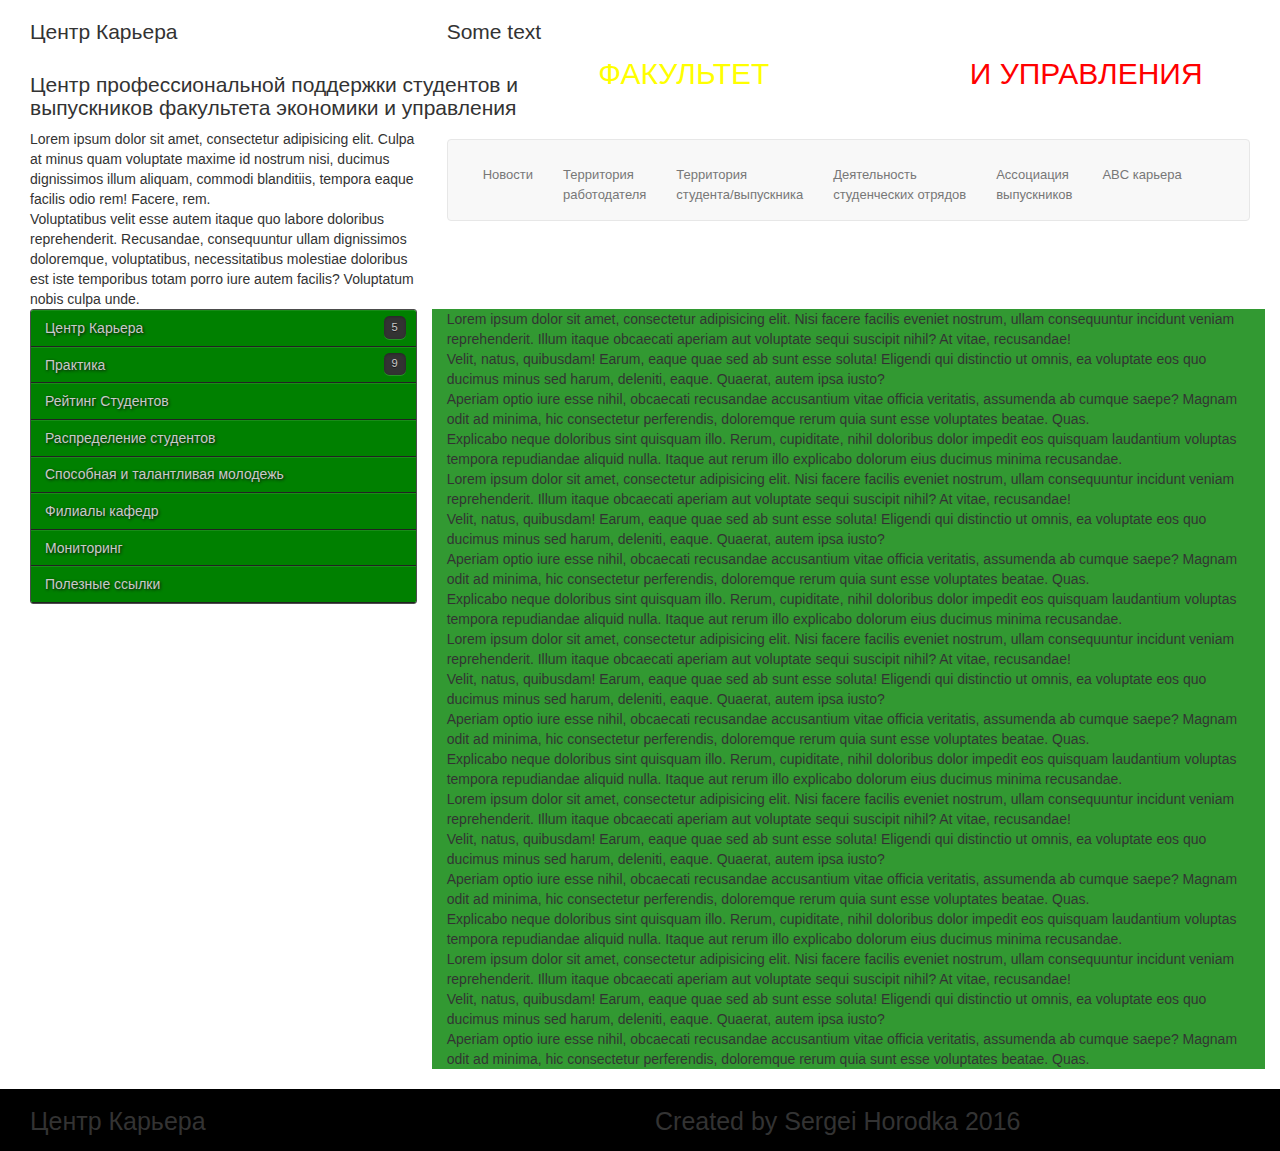
==== index.html @ 5e4887d5 "Update index.html" ====
<!DOCTYPE html>
<html lang="en">

<head>
    <meta charset="UTF-8">
    <meta name="viewport" content="width=device-width, initial-scale=1.0, maximum-scale=1.0, user-scalable=no">
    <title>Центр карьера</title>
    <link rel="stylesheet" href="bootstrap.css">
    <link rel="stylesheet" href="bootstrap-theme.min.css">
      <link rel="stylesheet" href="main.css">
       <style>
             body {
                 min-height: 100%;
                 min-width: 100%;
                 background:#333 url(career.jpg) cover;
                 background-repeat: no-repeat;
           }
        </style>
</head>

<body>
<div class="wrappered">
    <div class="container">
        <header>
            <div class="col-lg-12 col-md-12">
                <div class="col-lg-4 col-md-5">
                     <h1>Центр Карьера</h1>
                </div>
                <div class="col-lg-8 col-md-7">
                    <h1>Some text</h1>
                </div>
            </div>

            <div class="col-lg-12 col-md-12">
                <div class="col-lg-5 col-md-6">
                     <h1>Центр профессиональной поддержки студентов и выпускников факультета экономики и управления</h1>
                </div>
                <div class="col-lg-7 col-md-6">
                    <center><span style='padding-top:10px; color: yellow; font-size:30px;'>ФАКУЛЬТЕТ</span> <span style='padding-top:10px; color: white;font-size:30px;'>ЭКОНОМИКИ</span> <span style='padding-top:10px; color: red;font-size:30px;'>И УПРАВЛЕНИЯ</span></center>
                </div>
            </div>
            <div class="col-lg-12 col-md-12 col-sm-12">
                <div class="col-lg-4 col-md-12 col-sm-12">
                     <div>Lorem ipsum dolor sit amet, consectetur adipisicing elit. Culpa at minus quam voluptate maxime id nostrum nisi, ducimus dignissimos illum aliquam, commodi blanditiis, tempora eaque facilis odio rem! Facere, rem.</div>
                     <div>Voluptatibus velit esse autem itaque quo labore doloribus reprehenderit. Recusandae, consequuntur ullam dignissimos doloremque, voluptatibus, necessitatibus molestiae doloribus est iste temporibus totam porro iure autem facilis? Voluptatum nobis culpa unde.</div>
                </div>
                <div class="col-lg-8 col-md-12 col-sm-12">
                    <nav class="navbar navbar-default">
                   
                      <div class="container-fluid">
                        <!-- Brand and toggle get grouped for better mobile display -->
                        <div class="navbar-header">
                          <button type="button" class="navbar-toggle collapsed" data-toggle="collapse" data-target="#bs-example-navbar-collapse-1" aria-expanded="false">
                            <span class="sr-only"></span>
                            <span class="icon-bar"></span>
                            <span class="icon-bar"></span>
                            <span class="icon-bar"></span>
                          </button>
                        </div>

                        <!-- Collect the nav links, forms, and other content for toggling -->
                        <div class="rowed">
                        <div class="navigator collapse navbar-collapse" id="bs-example-navbar-collapse-1">
                          <ul class="nav navbar-nav">
                            <li class="dropdown">
                              <a href="#" class="dropdown-toggle" data-toggle="dropdown" role="button" aria-haspopup="true" aria-expanded="false">Новости</a>
                            </li>
                            <li class="dropdown">
                              <a href="#" class="dropdown-toggle" data-toggle="dropdown" role="button" aria-haspopup="true" aria-expanded="false">Территория<br />работодателя </a>
                              <ul class="dropdown-menu">
                                <li><a href="#">- профиль работадателя</a></li>
                                <li><a href="#">- разместить оферту</a></li>
                                <li><a href="#">- посмотреть электронное<br /> портфолио студентов</a></li>
                                <li><a href="#">- поиск резюме</a></li>
                                <li><a href="#">- разместить рекламу</a></li>
                                <li><a href="#">- добавить компанию в каталог<br /> (ежегодник по эффективному<br /> поиску работы для студентов<br /> и выпускников)</a></li>
                              </ul>
                            </li>
                            <li class="dropdown">
                              <a href="#" class="dropdown-toggle" data-toggle="dropdown" role="button" aria-haspopup="true" aria-expanded="false">Территория<br /> студента/выпускника</a>
                              <ul class="dropdown-menu">
                                <li><a href="#">- мой профиль (анкета)</a></li>
                                <li><a href="#">- поиск вакансии</a></li>
                                <li><a href="#">- добавить резюме</a></li>
                                <li><a href="#">- презентация компании</a></li>
                                <li><a href="#">- мероприятия</a></li>
                                 <li><a href="#">- составить профессиональное<br /> портфолио</a></li>
                              </ul>
                            </li>
                            <li class="dropdown">
                              <a href="#" class="dropdown-toggle" data-toggle="dropdown" role="button" aria-haspopup="true" aria-expanded="false">Деятельность<br /> студенческих отрядов </a>
                            </li>
                            <li class="dropdown">
                              <a href="#" class="dropdown-toggle" data-toggle="dropdown" role="button" aria-haspopup="true" aria-expanded="false">Ассоциация <br />выпускников </a>
                            </li>
                            <li class="dropdown">
                              <a href="#" class="dropdown-toggle" data-toggle="dropdown" role="button" aria-haspopup="true" aria-expanded="false">ABC карьера </a>
                            </li>
                          </ul>
                          
                        </div><!-- /.navbar-collapse -->
                        </div>
                      </div><!-- /.container-fluid -->
                     
                    </nav>
                </div>
            </div>
        </header>
            <!-- NAVIGATIN VERTICAL -->
            <div class="col-lg-12 col-md-12 col-xs-12">
                <div class="col-lg-4 col-md-5 navigation">
                    <div class="mini-menu">
                        <ul>
                            <li class="sub">
                                <a href="#">Центр Карьера</a>
                                <ul>
                                   <li><a href="#">- О нас</a></li>
                                   <li><a href="#">- наши партнеры</a></li>
                                   <li><a href="#">- ярмарки трудоустройства и практик</a></li>
                                   <li><a href="#">- наши проекты</a></li>
                                   <li><a href="#">- контакты</a></li>
                                </ul>
                            </li>
                            <li class="sub">
                                <a href="#">Практика</a>
                                <ul>
                                   <li><a href="#">- нормативные документы</a></li>
                                   <li><a href="#">- База практик</a></li>
                                   <li><a href="#">- график проведения практик</a></li>
                                   <li><a href="#">- перечень утвержденных УПП и КУПП</a></li>
                                   <li><a href="#">- программы практик</a></li>
                                   <li><a href="#">- алгоритм организации и проведения практик</a></li>
                                   <li><a href="#">- образцы документации по практике</a></li>
                                   <li><a href="#">- методическая копилка/рекомендации</a></li>
                                   <li><a href="#">- помятка студенту практиканту</a></li>
                                </ul>
                            </li>
                            <li class="sub">
                                <a href="#">Рейтинг Студентов</a>
                            </li>
                            <li class="sub">
                                <a href="#">Распределение студентов</a>
                            </li>
                            <li class="sub">
                                <a href="#">Способная и талантливая молодежь</a>
                            </li>
                            <li class="sub">
                                <a href="#">Филиалы кафедр</a>
                            </li>
                            <li class="sub">
                                <a href="#">Мониторинг</a>
                            </li>
                            <li class="sub">
                                <a href="#">Полезные ссылки</a>
                            </li>
                        </ul>
                    </div>    
                </div>
            <div class="col-lg-8 col-md-7 content">
                <div>Lorem ipsum dolor sit amet, consectetur adipisicing elit. Nisi facere facilis eveniet nostrum, ullam consequuntur incidunt veniam reprehenderit. Illum itaque obcaecati aperiam aut voluptate sequi suscipit nihil? At vitae, recusandae!</div>
                <div>Velit, natus, quibusdam! Earum, eaque quae sed ab sunt esse soluta! Eligendi qui distinctio ut omnis, ea voluptate eos quo ducimus minus sed harum, deleniti, eaque. Quaerat, autem ipsa iusto?</div>
                <div>Aperiam optio iure esse nihil, obcaecati recusandae accusantium vitae officia veritatis, assumenda ab cumque saepe? Magnam odit ad minima, hic consectetur perferendis, doloremque rerum quia sunt esse voluptates beatae. Quas.</div>
                <div>Explicabo neque doloribus sint quisquam illo. Rerum, cupiditate, nihil doloribus dolor impedit eos quisquam laudantium voluptas tempora repudiandae aliquid nulla. Itaque aut rerum illo explicabo dolorum eius ducimus minima recusandae.</div>
                <div>Lorem ipsum dolor sit amet, consectetur adipisicing elit. Nisi facere facilis eveniet nostrum, ullam consequuntur incidunt veniam reprehenderit. Illum itaque obcaecati aperiam aut voluptate sequi suscipit nihil? At vitae, recusandae!</div>
                <div>Velit, natus, quibusdam! Earum, eaque quae sed ab sunt esse soluta! Eligendi qui distinctio ut omnis, ea voluptate eos quo ducimus minus sed harum, deleniti, eaque. Quaerat, autem ipsa iusto?</div>
                <div>Aperiam optio iure esse nihil, obcaecati recusandae accusantium vitae officia veritatis, assumenda ab cumque saepe? Magnam odit ad minima, hic consectetur perferendis, doloremque rerum quia sunt esse voluptates beatae. Quas.</div>
                <div>Explicabo neque doloribus sint quisquam illo. Rerum, cupiditate, nihil doloribus dolor impedit eos quisquam laudantium voluptas tempora repudiandae aliquid nulla. Itaque aut rerum illo explicabo dolorum eius ducimus minima recusandae.</div>
                <div>Lorem ipsum dolor sit amet, consectetur adipisicing elit. Nisi facere facilis eveniet nostrum, ullam consequuntur incidunt veniam reprehenderit. Illum itaque obcaecati aperiam aut voluptate sequi suscipit nihil? At vitae, recusandae!</div>
                <div>Velit, natus, quibusdam! Earum, eaque quae sed ab sunt esse soluta! Eligendi qui distinctio ut omnis, ea voluptate eos quo ducimus minus sed harum, deleniti, eaque. Quaerat, autem ipsa iusto?</div>
                <div>Aperiam optio iure esse nihil, obcaecati recusandae accusantium vitae officia veritatis, assumenda ab cumque saepe? Magnam odit ad minima, hic consectetur perferendis, doloremque rerum quia sunt esse voluptates beatae. Quas.</div>
                <div>Explicabo neque doloribus sint quisquam illo. Rerum, cupiditate, nihil doloribus dolor impedit eos quisquam laudantium voluptas tempora repudiandae aliquid nulla. Itaque aut rerum illo explicabo dolorum eius ducimus minima recusandae.</div>
                <div>Lorem ipsum dolor sit amet, consectetur adipisicing elit. Nisi facere facilis eveniet nostrum, ullam consequuntur incidunt veniam reprehenderit. Illum itaque obcaecati aperiam aut voluptate sequi suscipit nihil? At vitae, recusandae!</div>
                <div>Velit, natus, quibusdam! Earum, eaque quae sed ab sunt esse soluta! Eligendi qui distinctio ut omnis, ea voluptate eos quo ducimus minus sed harum, deleniti, eaque. Quaerat, autem ipsa iusto?</div>
                <div>Aperiam optio iure esse nihil, obcaecati recusandae accusantium vitae officia veritatis, assumenda ab cumque saepe? Magnam odit ad minima, hic consectetur perferendis, doloremque rerum quia sunt esse voluptates beatae. Quas.</div>
                <div>Explicabo neque doloribus sint quisquam illo. Rerum, cupiditate, nihil doloribus dolor impedit eos quisquam laudantium voluptas tempora repudiandae aliquid nulla. Itaque aut rerum illo explicabo dolorum eius ducimus minima recusandae.</div>
                <div>Lorem ipsum dolor sit amet, consectetur adipisicing elit. Nisi facere facilis eveniet nostrum, ullam consequuntur incidunt veniam reprehenderit. Illum itaque obcaecati aperiam aut voluptate sequi suscipit nihil? At vitae, recusandae!</div>
                <div>Velit, natus, quibusdam! Earum, eaque quae sed ab sunt esse soluta! Eligendi qui distinctio ut omnis, ea voluptate eos quo ducimus minus sed harum, deleniti, eaque. Quaerat, autem ipsa iusto?</div>
                <div>Aperiam optio iure esse nihil, obcaecati recusandae accusantium vitae officia veritatis, assumenda ab cumque saepe? Magnam odit ad minima, hic consectetur perferendis, doloremque rerum quia sunt esse voluptates beatae. Quas.</div>
            </div>
        </div>
    </div>
  </div>
      <footer>
          <div class="col-lg-12 col-md-12 cold-xs-12 footer">
              <div class="col-lg-6 col-md-6">
                  <p style='font-size: 25px;'>Центр Карьера</p>
              </div>
              <div class="col-lg-6 col-md-6">
                  <p style='font-size: 25px;'> Created by Sergei Horodka 2016</p>
              </div>
          </div>

      </footer>
    <script src="jquery.min.js"></script>
    <script src='libs.min.js'></script>
    <script src='common.js'></script>
    <script src="collapse.js"></script>
    <script src="dropdown.js"></script>
    <script src="nav.js"></script>
        </body>

</html>
---- main.css ----
* {
	box-sizing: border-box;
    margin:0;
    padding: 0;
}
body {
   background-image: url(img/career.jpg);
  	
}
h1 {
	font-size: 1.5em;
}
.container {
	margin: 0;
	padding: 0;
	width: 100%;
}
.wrappered {
    min-height: 100%;
    height: 100%;
    margin-bottom: 20px;
}
.both {
    content: '';
    clear: both;
}
nav {
	margin-top: 10px;
	width: auto;
}
.rowed {
    margin: 0 auto;
}
/*
nav  li:first-child{
    padding-top: 20px;
}*/
.navigation {
   height: auto;
}
.content {
    opacity: 0.8;
    background: green;
    min-height: 294px;
    height: auto;
    color: black;
}
footer {
    width: 100%;
    margin: 0;
}
.footer {
    background: black;
    width: 100%;
    min-height: 62px;
    height: auto;
    padding-top: 15px;
}

/*MENU VERTICAL STYLE*/
.mini-menu{
    margin: 0 auto;
    max-width: 100%;
    border-radius: 3px;
    border: 1px solid rgba(0, 0, 0, 0.7);
    overflow: hidden;
    font: normal 14px Helvetica, Arial, sans-serif;
}
.mini-menu ul {
    list-style: none;
    margin: 0;
    padding:0;
    text-align:left;
}
.mini-menu > ul > li {
    position: relative;
}
.mini-menu > ul > li > a {
    display: block;	
    outline: 0;	
    padding: .7em 1em;	
    text-decoration: none;	
    color:#C9C9C9;	
    font-weight: normal;	
    text-shadow: 1px 1px 3px #111;	
    background: green;
    border-bottom: 1px solid #222;
    box-shadow:inset 0 1px 0 0 rgba(250,250,250,0.1);
}
.mini-menu > ul > li > a:hover,
.mini-menu > ul > li > a.active {
    color:#f2bd00;
}
.mini-menu .sub > ul {
    counter-reset: items;
    height: 0;
    overflow: hidden;
    background: #eee;
    box-shadow:inset 0 0 50px #bbb;
}
.mini-menu .sub > ul > li > a {
    counter-increment: items;
    color:#514b92;
    font-size: 12px;
    display: block;
    text-decoration: none;
    padding: .7em 1em;
    border-bottom: 1px dotted #bababa;
}
.mini-menu .sub > ul > li > a:hover,
.mini-menu .sub > ul > li > a.active {
    background: #d8d8d8;
    color: red;
    padding-left: 1.3em;
}
/*
.mini-menu .sub > ul > li > a:after{
    content: "-";
    float: left;
    margin-right:6px;
    line-height: 12px;
}
*/
.mini-menu .sub > ul:after {
    content: counter(items);
    font-size: 1em;
    display:inline-block;
    position: absolute;
    right: 10px;
    top: 6px;
    background: #333;
    line-height: 1em;
    padding: .5em .7em;
    color: #c9c9c9;
    text-indent: 0;
    text-align: center;
    text-shadow:0px 1px 0px rgba(0, 0, 0, .5);
    font-size: 0.8em;
    font-weight: 500;
    border-radius:25%;
    box-shadow: inset 0px 1px 3px 0px rgba(0, 0, 0, .26), 0px 1px 0px 0px rgba(255, 255, 255, .15);
}

/*END*/
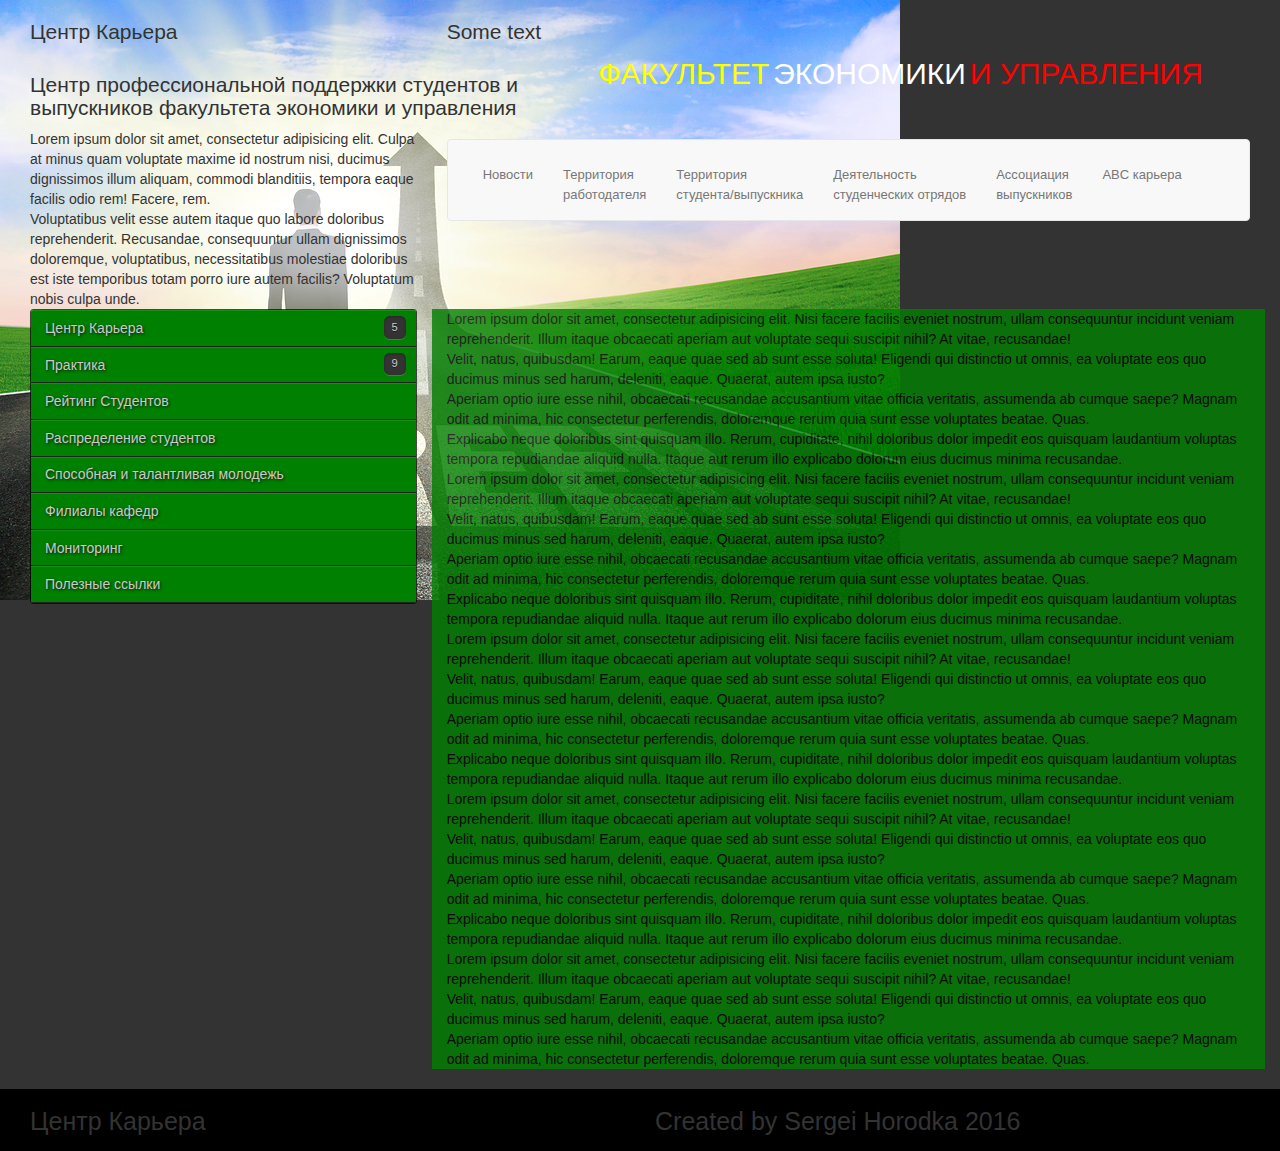
==== commit 640f1205: "Update index.html" ====
--- a/index.html
+++ b/index.html
@@ -12,7 +12,7 @@
              body {
                  min-height: 100%;
                  min-width: 100%;
-                 background:#333 url(career.jpg) cover;
+                 background:#333 url(career.jpg);
                  background-repeat: no-repeat;
            }
         </style>
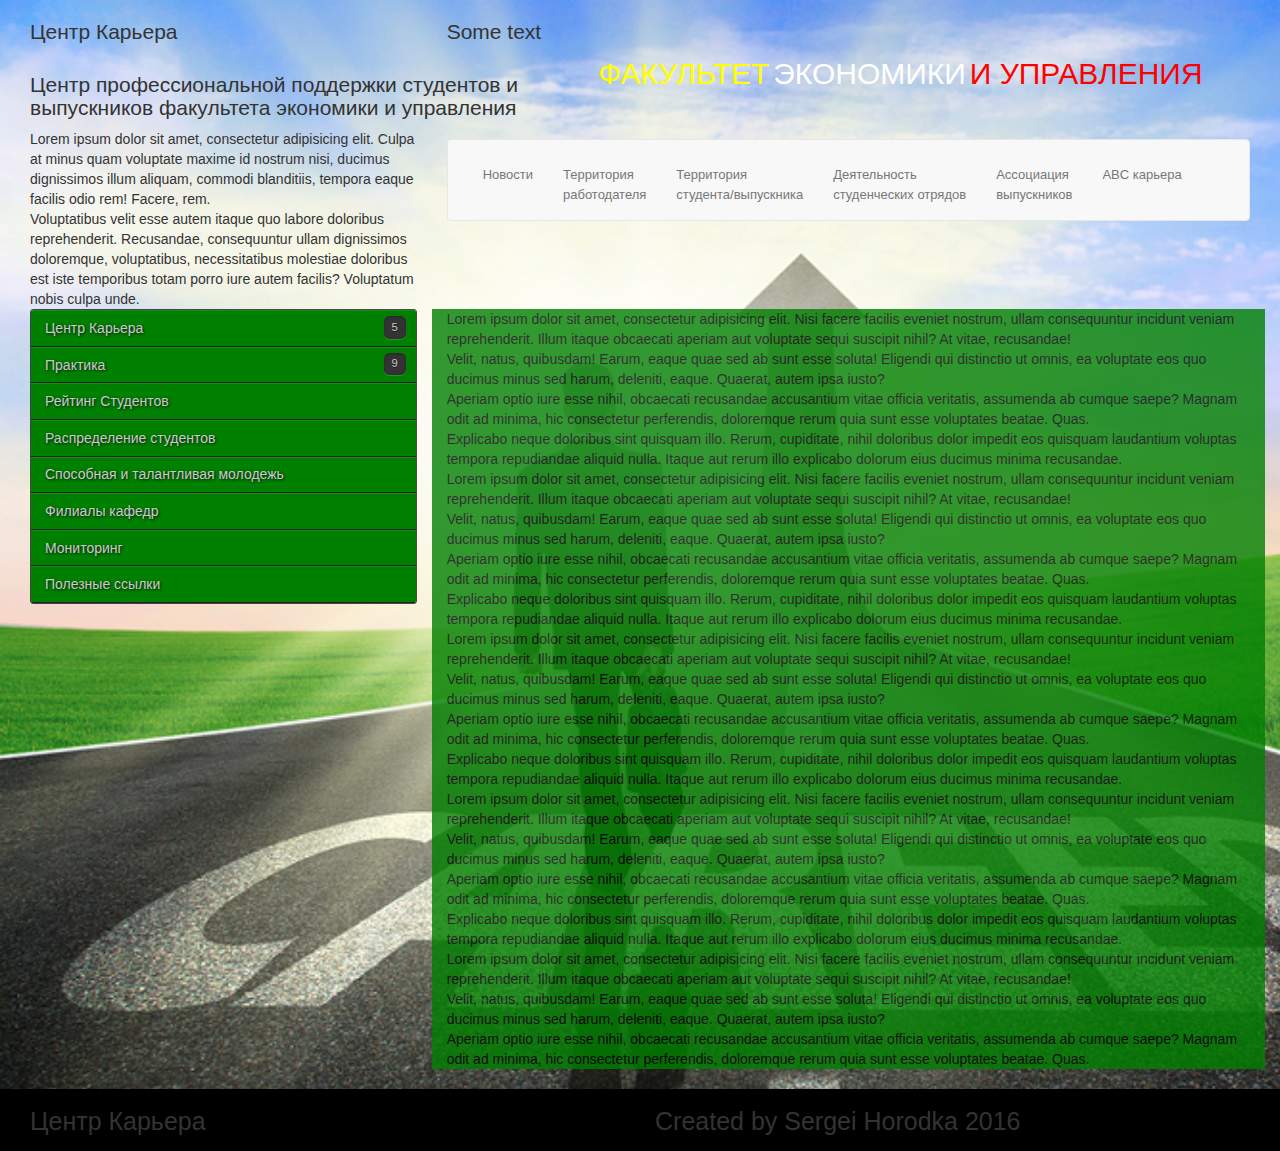
==== commit 90d5e059: "Update index.html" ====
--- a/index.html
+++ b/index.html
@@ -13,7 +13,8 @@
                  min-height: 100%;
                  min-width: 100%;
                  background:#333 url(career.jpg);
-                 background-repeat: no-repeat;
+                 background-size: cover;
+               
            }
         </style>
 </head>
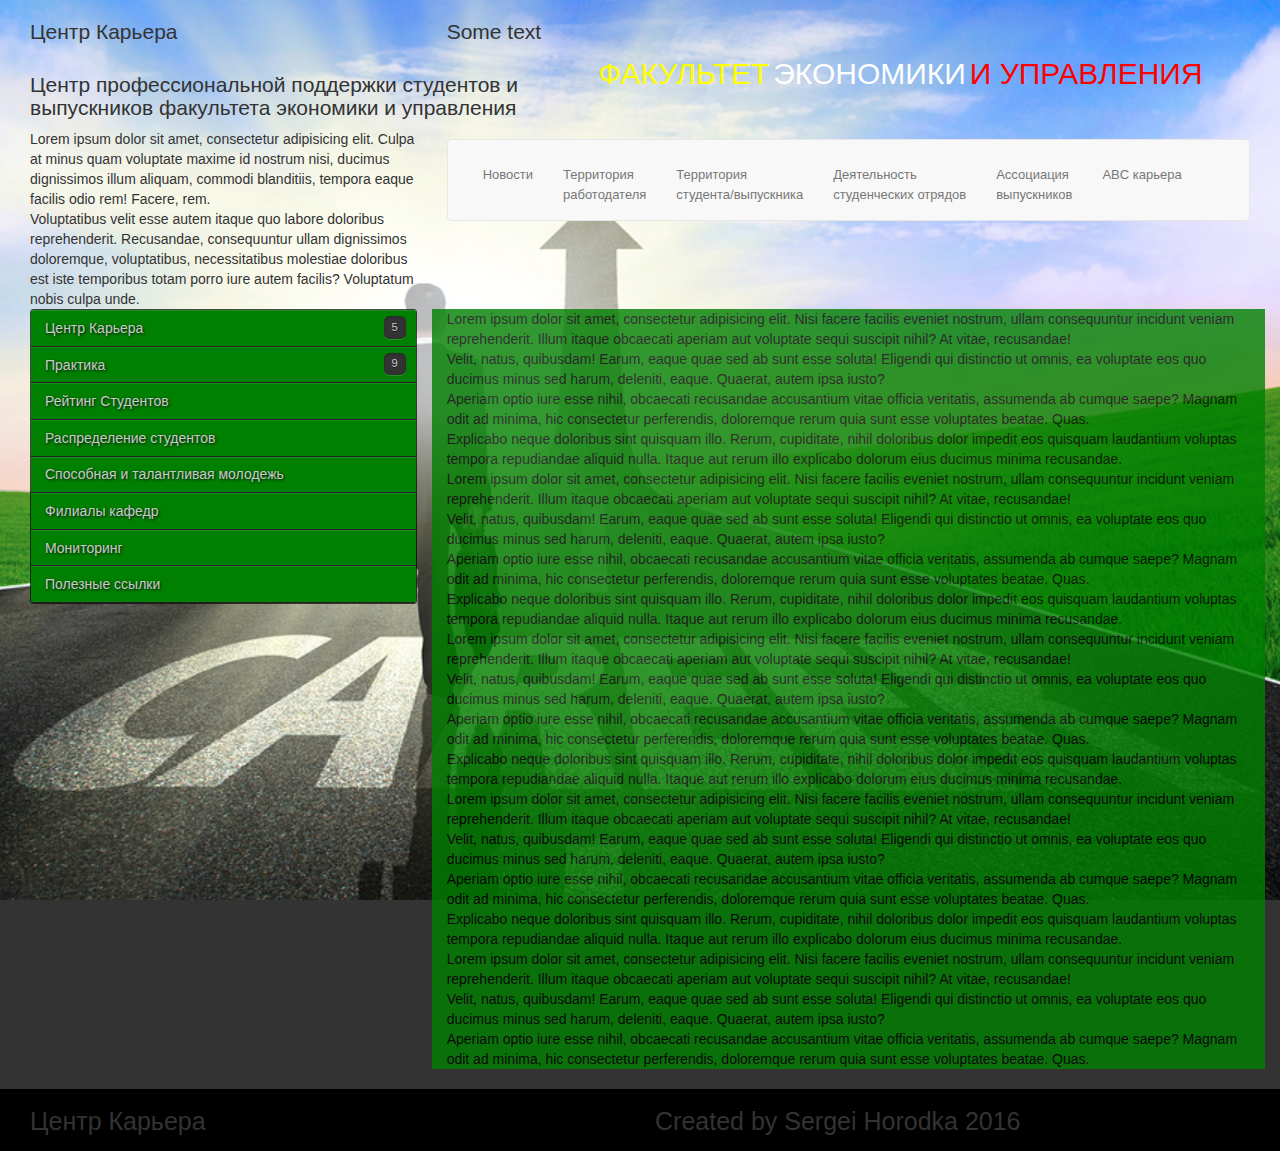
==== commit 3673859e: "Update index.html" ====
--- a/index.html
+++ b/index.html
@@ -12,9 +12,9 @@
              body {
                  min-height: 100%;
                  min-width: 100%;
-                 background:#333 url(career.jpg);
+                 background:#333 url(career.jpg) center center no-repeat;
                  background-size: cover;
-               
+                 background-attachment: fixed;
            }
         </style>
 </head>
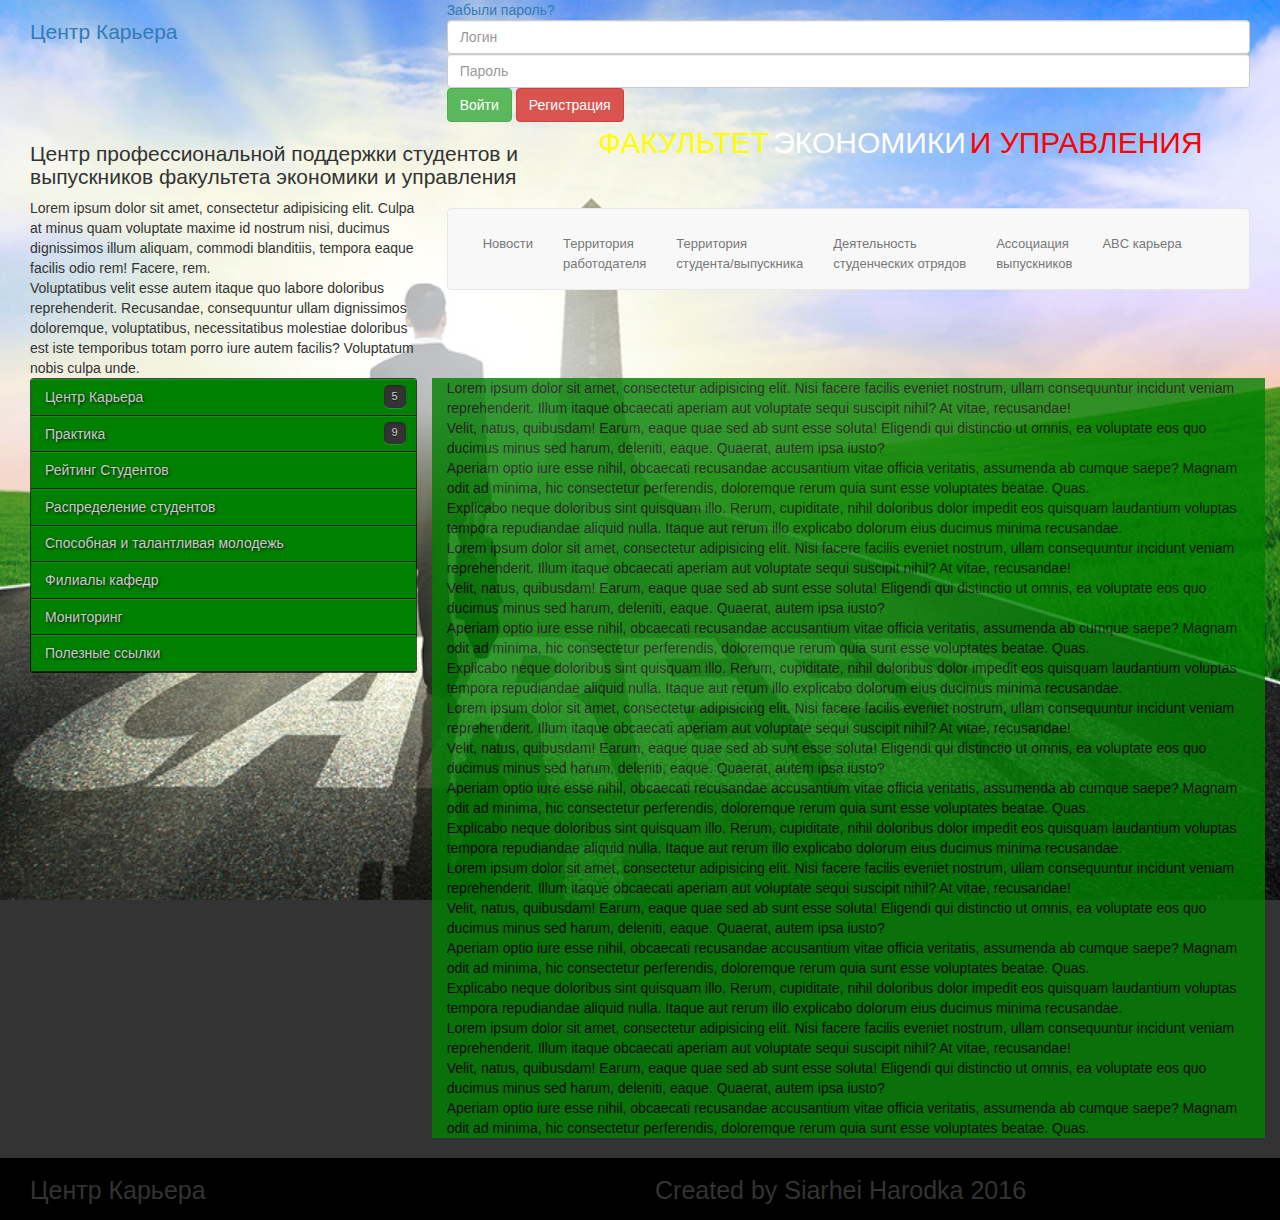
==== commit dcaa8a64: "registr_update" ====
--- a/index.html
+++ b/index.html
@@ -2,12 +2,15 @@
 <html lang="en">
 
 <head>
+    <meta name="yandex-verification" content="728cb264613f2308" />
     <meta charset="UTF-8">
     <meta name="viewport" content="width=device-width, initial-scale=1.0, maximum-scale=1.0, user-scalable=no">
     <title>Центр карьера</title>
     <link rel="stylesheet" href="bootstrap.css">
     <link rel="stylesheet" href="bootstrap-theme.min.css">
-      <link rel="stylesheet" href="main.css">
+    <link rel="stylesheet" href="main.css">
+
+    <script src='modernizr-custom.js'></script>
        <style>
              body {
                  min-height: 100%;
@@ -25,10 +28,18 @@
         <header>
             <div class="col-lg-12 col-md-12">
                 <div class="col-lg-4 col-md-5">
-                     <h1>Центр Карьера</h1>
-                </div>
-                <div class="col-lg-8 col-md-7">
-                    <h1>Some text</h1>
+                     <h1><a href="index.html">Центр Карьера</a></h1>
+                </div>
+                <div class="col-lg-8 col-md-7 col-sm-12">
+                   <div class='form__registr'>
+                      <a href="#">Забыли пароль?</a> 
+                        <input class='form-control' type="text" placeholder="Логин">
+                        <input class='form-control' type="password" placeholder="Пароль" maxlength="20">
+                        <div class="button">
+                          <button class='btn btn-success'>Войти</button>
+                          <button class='btn btn-danger' id='registr'>Регистрация</button>
+                        </div>
+                    </div>
                 </div>
             </div>
 
@@ -81,8 +92,8 @@
                               <a href="#" class="dropdown-toggle" data-toggle="dropdown" role="button" aria-haspopup="true" aria-expanded="false">Территория<br /> студента/выпускника</a>
                               <ul class="dropdown-menu">
                                 <li><a href="#">- мой профиль (анкета)</a></li>
-                                <li><a href="#">- поиск вакансии</a></li>
-                                <li><a href="#">- добавить резюме</a></li>
+                                <li class='dropdown'><a href="#">- поиск вакансии</a></li>
+                                <li><a href="#" id='create_resume'>- добавить резюме</a></li>
                                 <li><a href="#">- презентация компании</a></li>
                                 <li><a href="#">- мероприятия</a></li>
                                  <li><a href="#">- составить профессиональное<br /> портфолио</a></li>
@@ -187,13 +198,15 @@
                   <p style='font-size: 25px;'>Центр Карьера</p>
               </div>
               <div class="col-lg-6 col-md-6">
-                  <p style='font-size: 25px;'> Created by Sergei Horodka 2016</p>
+                  <p style='font-size: 25px;'> Created by Siarhei Harodka 2016</p>
               </div>
           </div>
 
       </footer>
+    <script src='angular.js'></script>
     <script src="jquery.min.js"></script>
     <script src='libs.min.js'></script>
+    <script src='main.js'></script>
     <script src='common.js'></script>
     <script src="collapse.js"></script>
     <script src="dropdown.js"></script>
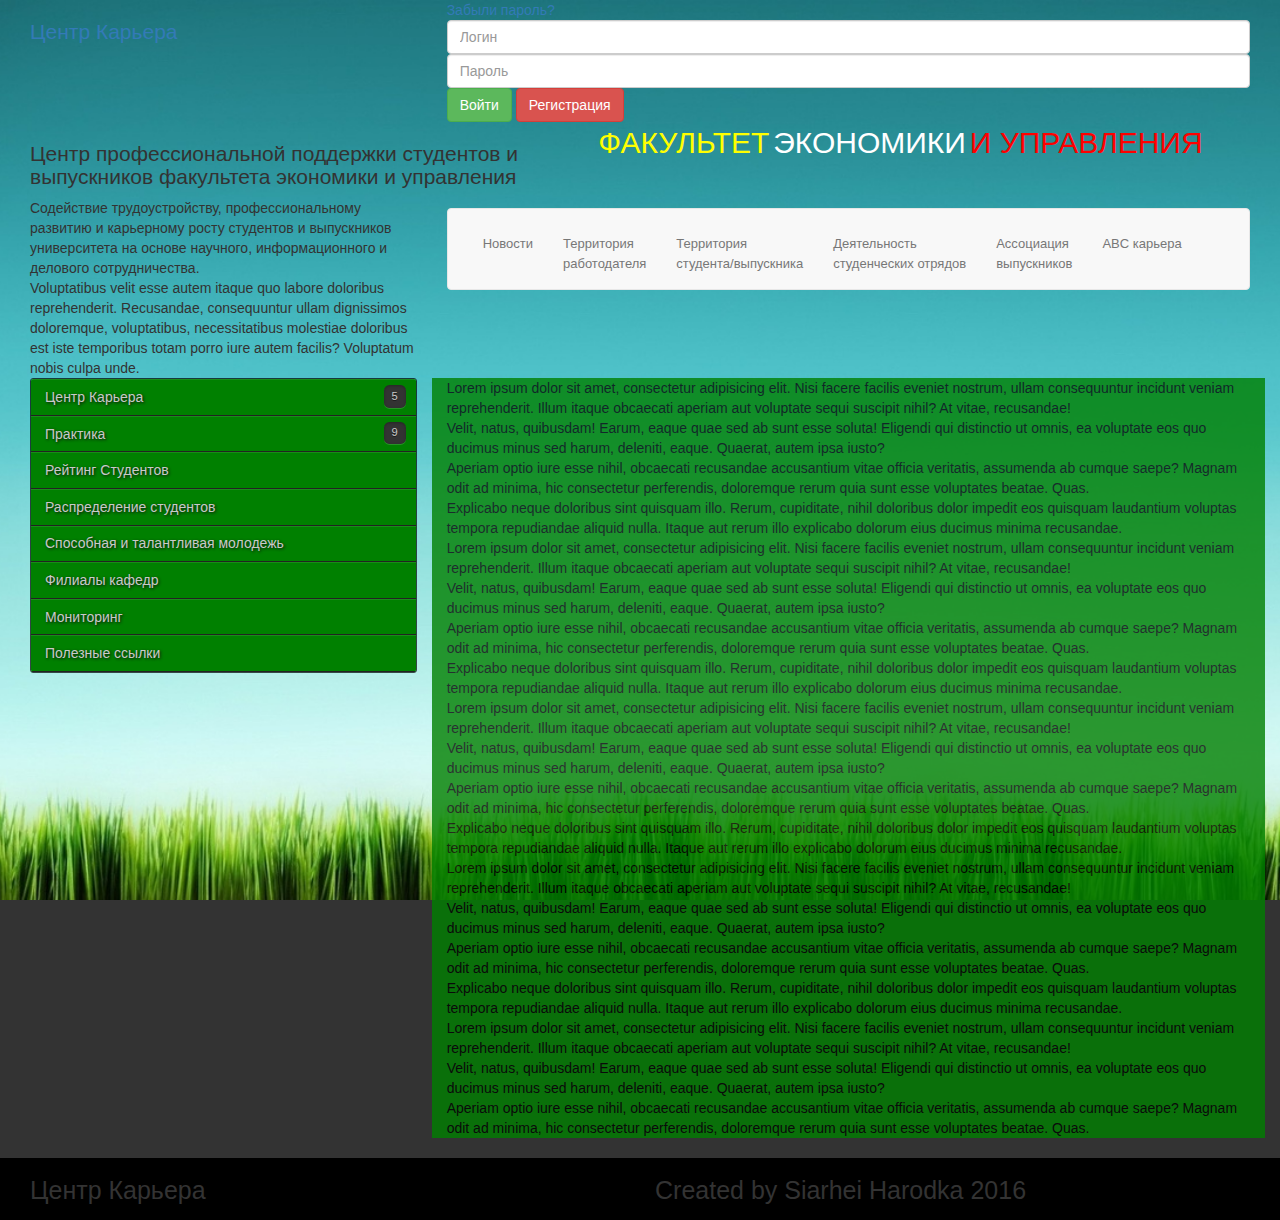
==== commit d104855c: "Update index.html" ====
--- a/index.html
+++ b/index.html
@@ -11,113 +11,148 @@
     <link rel="stylesheet" href="main.css">
 
     <script src='modernizr-custom.js'></script>
-       <style>
-             body {
-                 min-height: 100%;
-                 min-width: 100%;
-                 background:#333 url(career.jpg) center center no-repeat;
-                 background-size: cover;
-                 background-attachment: fixed;
-           }
-        </style>
+      <style>
+        body {
+            max-width: 100%;
+            height: auto;
+            background: #333 url(imggg.jpg) center center no-repeat;
+            background: #333 url(90679640.jpg) center center no-repeat;
+                 /*background: #333 url(IMG_115566.jpg) center center no-repeat;*/
+                  
+           
+            background-size: cover;
+            background-attachment: fixed;
+        }
+    </style>
 </head>
 
 <body>
-<div class="wrappered">
-    <div class="container">
-        <header>
-            <div class="col-lg-12 col-md-12">
-                <div class="col-lg-4 col-md-5">
-                     <h1><a href="index.html">Центр Карьера</a></h1>
-                </div>
-                <div class="col-lg-8 col-md-7 col-sm-12">
-                   <div class='form__registr'>
-                      <a href="#">Забыли пароль?</a> 
-                        <input class='form-control' type="text" placeholder="Логин">
-                        <input class='form-control' type="password" placeholder="Пароль" maxlength="20">
-                        <div class="button">
-                          <button class='btn btn-success'>Войти</button>
-                          <button class='btn btn-danger' id='registr'>Регистрация</button>
+    <div class="wrappered">
+        <div class="container">
+            <header>
+                <div class="col-lg-12 col-md-12">
+                    <div class="col-lg-4 col-md-5">
+                        <h1><a class="forgotpas" href="index.html">Центр Карьера</a></h1>
+                    </div>
+                    <div class="col-lg-8 col-md-7 col-sm-12">
+                        <div class='form__registr'>
+                            <a class="forgotpas" href="#">Забыли пароль?</a>
+                            <input class='form-control' type="text" placeholder="Логин">
+                            <input class='form-control' type="password" placeholder="Пароль" maxlength="20">
+                            <div class="button">
+                                <button class='btn btn-success'>Войти</button>
+                                <button class='btn btn-danger' id='registr'>Регистрация</button>
+                            </div>
                         </div>
                     </div>
                 </div>
-            </div>
-
-            <div class="col-lg-12 col-md-12">
-                <div class="col-lg-5 col-md-6">
-                     <h1>Центр профессиональной поддержки студентов и выпускников факультета экономики и управления</h1>
-                </div>
-                <div class="col-lg-7 col-md-6">
-                    <center><span style='padding-top:10px; color: yellow; font-size:30px;'>ФАКУЛЬТЕТ</span> <span style='padding-top:10px; color: white;font-size:30px;'>ЭКОНОМИКИ</span> <span style='padding-top:10px; color: red;font-size:30px;'>И УПРАВЛЕНИЯ</span></center>
-                </div>
-            </div>
-            <div class="col-lg-12 col-md-12 col-sm-12">
-                <div class="col-lg-4 col-md-12 col-sm-12">
-                     <div>Lorem ipsum dolor sit amet, consectetur adipisicing elit. Culpa at minus quam voluptate maxime id nostrum nisi, ducimus dignissimos illum aliquam, commodi blanditiis, tempora eaque facilis odio rem! Facere, rem.</div>
-                     <div>Voluptatibus velit esse autem itaque quo labore doloribus reprehenderit. Recusandae, consequuntur ullam dignissimos doloremque, voluptatibus, necessitatibus molestiae doloribus est iste temporibus totam porro iure autem facilis? Voluptatum nobis culpa unde.</div>
-                </div>
-                <div class="col-lg-8 col-md-12 col-sm-12">
-                    <nav class="navbar navbar-default">
-                   
-                      <div class="container-fluid">
-                        <!-- Brand and toggle get grouped for better mobile display -->
-                        <div class="navbar-header">
-                          <button type="button" class="navbar-toggle collapsed" data-toggle="collapse" data-target="#bs-example-navbar-collapse-1" aria-expanded="false">
-                            <span class="sr-only"></span>
-                            <span class="icon-bar"></span>
-                            <span class="icon-bar"></span>
-                            <span class="icon-bar"></span>
-                          </button>
-                        </div>
-
-                        <!-- Collect the nav links, forms, and other content for toggling -->
-                        <div class="rowed">
-                        <div class="navigator collapse navbar-collapse" id="bs-example-navbar-collapse-1">
-                          <ul class="nav navbar-nav">
-                            <li class="dropdown">
-                              <a href="#" class="dropdown-toggle" data-toggle="dropdown" role="button" aria-haspopup="true" aria-expanded="false">Новости</a>
-                            </li>
-                            <li class="dropdown">
-                              <a href="#" class="dropdown-toggle" data-toggle="dropdown" role="button" aria-haspopup="true" aria-expanded="false">Территория<br />работодателя </a>
-                              <ul class="dropdown-menu">
-                                <li><a href="#">- профиль работадателя</a></li>
-                                <li><a href="#">- разместить оферту</a></li>
-                                <li><a href="#">- посмотреть электронное<br /> портфолио студентов</a></li>
-                                <li><a href="#">- поиск резюме</a></li>
-                                <li><a href="#">- разместить рекламу</a></li>
-                                <li><a href="#">- добавить компанию в каталог<br /> (ежегодник по эффективному<br /> поиску работы для студентов<br /> и выпускников)</a></li>
-                              </ul>
-                            </li>
-                            <li class="dropdown">
-                              <a href="#" class="dropdown-toggle" data-toggle="dropdown" role="button" aria-haspopup="true" aria-expanded="false">Территория<br /> студента/выпускника</a>
-                              <ul class="dropdown-menu">
-                                <li><a href="#">- мой профиль (анкета)</a></li>
-                                <li class='dropdown'><a href="#">- поиск вакансии</a></li>
-                                <li><a href="#" id='create_resume'>- добавить резюме</a></li>
-                                <li><a href="#">- презентация компании</a></li>
-                                <li><a href="#">- мероприятия</a></li>
-                                 <li><a href="#">- составить профессиональное<br /> портфолио</a></li>
-                              </ul>
-                            </li>
-                            <li class="dropdown">
-                              <a href="#" class="dropdown-toggle" data-toggle="dropdown" role="button" aria-haspopup="true" aria-expanded="false">Деятельность<br /> студенческих отрядов </a>
-                            </li>
-                            <li class="dropdown">
-                              <a href="#" class="dropdown-toggle" data-toggle="dropdown" role="button" aria-haspopup="true" aria-expanded="false">Ассоциация <br />выпускников </a>
-                            </li>
-                            <li class="dropdown">
-                              <a href="#" class="dropdown-toggle" data-toggle="dropdown" role="button" aria-haspopup="true" aria-expanded="false">ABC карьера </a>
-                            </li>
-                          </ul>
-                          
-                        </div><!-- /.navbar-collapse -->
-                        </div>
-                      </div><!-- /.container-fluid -->
-                     
-                    </nav>
-                </div>
-            </div>
-        </header>
+
+                <div class="col-lg-12 col-md-12">
+                    <div class="col-lg-5 col-md-6">
+                        <h1>Центр профессиональной поддержки студентов и выпускников факультета экономики и управления</h1>
+                    </div>
+                    <div class="col-lg-7 col-md-6">
+                        <center><span style='padding-top:10px; color: yellow; font-size:30px;'>ФАКУЛЬТЕТ</span> <span style='padding-top:10px; color: white;font-size:30px;'>ЭКОНОМИКИ</span> <span style='padding-top:10px; color: red;font-size:30px;'>И УПРАВЛЕНИЯ</span></center>
+                    </div>
+                </div>
+                <div class="col-lg-12 col-md-12 col-sm-12">
+                    <div class="col-lg-4 col-md-12 col-sm-12">
+                       <div>Содействие трудоустройству, профессиональному развитию и карьерному росту студентов и выпускников университета на основе научного, информационного и делового сотрудничества.</div>
+                        <div>Voluptatibus velit esse autem itaque quo labore doloribus reprehenderit. Recusandae, consequuntur ullam dignissimos doloremque, voluptatibus, necessitatibus molestiae doloribus est iste temporibus totam porro iure autem facilis? Voluptatum nobis culpa unde.</div>
+                    </div>
+                    <div class="col-lg-8 col-md-12 col-sm-12">
+                        <nav class="navbar navbar-default">
+
+                            <div class="container-fluid">
+                                <!-- Brand and toggle get grouped for better mobile display -->
+                                <div class="navbar-header">
+                                    <button type="button" class="navbar-toggle collapsed" data-toggle="collapse" data-target="#bs-example-navbar-collapse-1" aria-expanded="false">
+                                        <span class="sr-only"></span>
+                                        <span class="icon-bar"></span>
+                                        <span class="icon-bar"></span>
+                                        <span class="icon-bar"></span>
+                                    </button>
+                                </div>
+
+                                <!-- Collect the nav links, forms, and other content for toggling -->
+                                <div class="rowed">
+                                    <div class="navigator collapse navbar-collapse" id="bs-example-navbar-collapse-1">
+                                        <ul class="nav navbar-nav">
+                                            <li class="dropdown">
+                                                <a href="#" class="dropdown-toggle" data-toggle="dropdown" role="button" aria-haspopup="true" aria-expanded="false">Новости</a>
+                                            </li>
+                                            <li class="dropdown">
+                                                <a href="#" class="dropdown" data-toggle="dropdown" role="button" aria-haspopup="true" aria-expanded="false">Территория<br />
+                                                    работодателя </a>
+                                                <ul class="dropdown-menu multi-level">
+                                                    <li><a href="#">- профиль работадателя</a></li>
+                                                    <li class="dropdown-submenu">
+                                                         <a href="#">- разместить оферту</a>
+                                                        <ul class="dropdown-menu">
+                                                            <li><a tabindex="-1" href="#">Практика/стажировка</a></li>
+                                                            <li><a href="#">Трудоустройство</a></li>
+                                                            
+                                                        </ul>
+                                                        
+
+                                                    </li>
+                                                   
+                                                    <li><a href="#">- посмотреть электронное<br />
+                                                        портфолио студентов</a></li>
+                                                    <li><a href="#">- поиск резюме</a></li>
+                                                    <li><a href="#">- разместить рекламу</a></li>
+                                                    <li><a href="#">- добавить компанию в каталог<br />
+                                                        (ежегодник по эффективному<br />
+                                                        поиску работы для студентов<br />
+                                                        и выпускников)</a></li>
+                                                </ul>
+                                            </li>
+                                            <li class="dropdown">
+                                                <a href="#" class="dropdown" data-toggle="dropdown" role="button" aria-haspopup="true" aria-expanded="false">Территория<br />
+                                                    студента/выпускника</a>
+                                                <ul class="dropdown-menu multi-level" role="menu" aria-labelledby="dropdownMenu">
+                                                    <li><a href="#">- мой профиль (анкета)</a></li>
+                                                    <li class="dropdown-submenu">
+                                                        <a tabindex="-1" href="#">- поиск вакансии</a>
+                                                        <ul class="dropdown-menu">
+                                                            <li><a tabindex="-1" href="#">Оферта трудоустройства</a></li>
+                                                            <li><a href="#">Оферта практики/Стажировки</a></li>
+                                                            
+                                                        </ul>
+                                                    </li>
+                                                    
+                                                   
+                                                    <li><a href="#" id='create_resume'>- добавить резюме</a></li>
+                                                    <li><a href="#">- презентация компании</a></li>
+                                                    <li><a href="#">- мероприятия</a></li>
+                                                    <li><a href="#">- составить профессиональное<br />
+                                                        портфолио</a></li>
+                                                </ul>
+                                            </li>
+                                            <li class="dropdown">
+                                                <a href="#" class="dropdown-toggle" data-toggle="dropdown" role="button" aria-haspopup="true" aria-expanded="false">Деятельность<br />
+                                                    студенческих отрядов </a>
+                                            </li>
+                                            <li class="dropdown">
+                                                <a href="#" class="dropdown-toggle" data-toggle="dropdown" role="button" aria-haspopup="true" aria-expanded="false">Ассоциация
+                                                    <br />
+                                                    выпускников </a>
+                                            </li>
+                                            <li class="dropdown">
+                                                <a href="#" class="dropdown-toggle" data-toggle="dropdown" role="button" aria-haspopup="true" aria-expanded="false">ABC карьера </a>
+                                            </li>
+                                        </ul>
+
+                                    </div>
+                                    <!-- /.navbar-collapse -->
+                                </div>
+                            </div>
+                            <!-- /.container-fluid -->
+
+                        </nav>
+                    </div>
+                </div>
+            </header>
             <!-- NAVIGATIN VERTICAL -->
             <div class="col-lg-12 col-md-12 col-xs-12">
                 <div class="col-lg-4 col-md-5 navigation">
@@ -126,25 +161,25 @@
                             <li class="sub">
                                 <a href="#">Центр Карьера</a>
                                 <ul>
-                                   <li><a href="#">- О нас</a></li>
-                                   <li><a href="#">- наши партнеры</a></li>
-                                   <li><a href="#">- ярмарки трудоустройства и практик</a></li>
-                                   <li><a href="#">- наши проекты</a></li>
-                                   <li><a href="#">- контакты</a></li>
+                                    <li><a href="#">- О нас</a></li>
+                                    <li><a href="#">- наши партнеры</a></li>
+                                    <li><a href="#">- ярмарки трудоустройства и практик</a></li>
+                                    <li><a href="#">- наши проекты</a></li>
+                                    <li><a href="#">- контакты</a></li>
                                 </ul>
                             </li>
                             <li class="sub">
                                 <a href="#">Практика</a>
                                 <ul>
-                                   <li><a href="#">- нормативные документы</a></li>
-                                   <li><a href="#">- База практик</a></li>
-                                   <li><a href="#">- график проведения практик</a></li>
-                                   <li><a href="#">- перечень утвержденных УПП и КУПП</a></li>
-                                   <li><a href="#">- программы практик</a></li>
-                                   <li><a href="#">- алгоритм организации и проведения практик</a></li>
-                                   <li><a href="#">- образцы документации по практике</a></li>
-                                   <li><a href="#">- методическая копилка/рекомендации</a></li>
-                                   <li><a href="#">- помятка студенту практиканту</a></li>
+                                    <li><a href="#">- нормативные документы</a></li>
+                                    <li><a href="#">- База практик</a></li>
+                                    <li><a href="#">- график проведения практик</a></li>
+                                    <li><a href="#">- перечень утвержденных УПП и КУПП</a></li>
+                                    <li><a href="#">- программы практик</a></li>
+                                    <li><a href="#">- алгоритм организации и проведения практик</a></li>
+                                    <li><a href="#">- образцы документации по практике</a></li>
+                                    <li><a href="#">- методическая копилка/рекомендации</a></li>
+                                    <li><a href="#">- помятка студенту практиканту</a></li>
                                 </ul>
                             </li>
                             <li class="sub">
@@ -166,41 +201,41 @@
                                 <a href="#">Полезные ссылки</a>
                             </li>
                         </ul>
-                    </div>    
-                </div>
-            <div class="col-lg-8 col-md-7 content">
-                <div>Lorem ipsum dolor sit amet, consectetur adipisicing elit. Nisi facere facilis eveniet nostrum, ullam consequuntur incidunt veniam reprehenderit. Illum itaque obcaecati aperiam aut voluptate sequi suscipit nihil? At vitae, recusandae!</div>
-                <div>Velit, natus, quibusdam! Earum, eaque quae sed ab sunt esse soluta! Eligendi qui distinctio ut omnis, ea voluptate eos quo ducimus minus sed harum, deleniti, eaque. Quaerat, autem ipsa iusto?</div>
-                <div>Aperiam optio iure esse nihil, obcaecati recusandae accusantium vitae officia veritatis, assumenda ab cumque saepe? Magnam odit ad minima, hic consectetur perferendis, doloremque rerum quia sunt esse voluptates beatae. Quas.</div>
-                <div>Explicabo neque doloribus sint quisquam illo. Rerum, cupiditate, nihil doloribus dolor impedit eos quisquam laudantium voluptas tempora repudiandae aliquid nulla. Itaque aut rerum illo explicabo dolorum eius ducimus minima recusandae.</div>
-                <div>Lorem ipsum dolor sit amet, consectetur adipisicing elit. Nisi facere facilis eveniet nostrum, ullam consequuntur incidunt veniam reprehenderit. Illum itaque obcaecati aperiam aut voluptate sequi suscipit nihil? At vitae, recusandae!</div>
-                <div>Velit, natus, quibusdam! Earum, eaque quae sed ab sunt esse soluta! Eligendi qui distinctio ut omnis, ea voluptate eos quo ducimus minus sed harum, deleniti, eaque. Quaerat, autem ipsa iusto?</div>
-                <div>Aperiam optio iure esse nihil, obcaecati recusandae accusantium vitae officia veritatis, assumenda ab cumque saepe? Magnam odit ad minima, hic consectetur perferendis, doloremque rerum quia sunt esse voluptates beatae. Quas.</div>
-                <div>Explicabo neque doloribus sint quisquam illo. Rerum, cupiditate, nihil doloribus dolor impedit eos quisquam laudantium voluptas tempora repudiandae aliquid nulla. Itaque aut rerum illo explicabo dolorum eius ducimus minima recusandae.</div>
-                <div>Lorem ipsum dolor sit amet, consectetur adipisicing elit. Nisi facere facilis eveniet nostrum, ullam consequuntur incidunt veniam reprehenderit. Illum itaque obcaecati aperiam aut voluptate sequi suscipit nihil? At vitae, recusandae!</div>
-                <div>Velit, natus, quibusdam! Earum, eaque quae sed ab sunt esse soluta! Eligendi qui distinctio ut omnis, ea voluptate eos quo ducimus minus sed harum, deleniti, eaque. Quaerat, autem ipsa iusto?</div>
-                <div>Aperiam optio iure esse nihil, obcaecati recusandae accusantium vitae officia veritatis, assumenda ab cumque saepe? Magnam odit ad minima, hic consectetur perferendis, doloremque rerum quia sunt esse voluptates beatae. Quas.</div>
-                <div>Explicabo neque doloribus sint quisquam illo. Rerum, cupiditate, nihil doloribus dolor impedit eos quisquam laudantium voluptas tempora repudiandae aliquid nulla. Itaque aut rerum illo explicabo dolorum eius ducimus minima recusandae.</div>
-                <div>Lorem ipsum dolor sit amet, consectetur adipisicing elit. Nisi facere facilis eveniet nostrum, ullam consequuntur incidunt veniam reprehenderit. Illum itaque obcaecati aperiam aut voluptate sequi suscipit nihil? At vitae, recusandae!</div>
-                <div>Velit, natus, quibusdam! Earum, eaque quae sed ab sunt esse soluta! Eligendi qui distinctio ut omnis, ea voluptate eos quo ducimus minus sed harum, deleniti, eaque. Quaerat, autem ipsa iusto?</div>
-                <div>Aperiam optio iure esse nihil, obcaecati recusandae accusantium vitae officia veritatis, assumenda ab cumque saepe? Magnam odit ad minima, hic consectetur perferendis, doloremque rerum quia sunt esse voluptates beatae. Quas.</div>
-                <div>Explicabo neque doloribus sint quisquam illo. Rerum, cupiditate, nihil doloribus dolor impedit eos quisquam laudantium voluptas tempora repudiandae aliquid nulla. Itaque aut rerum illo explicabo dolorum eius ducimus minima recusandae.</div>
-                <div>Lorem ipsum dolor sit amet, consectetur adipisicing elit. Nisi facere facilis eveniet nostrum, ullam consequuntur incidunt veniam reprehenderit. Illum itaque obcaecati aperiam aut voluptate sequi suscipit nihil? At vitae, recusandae!</div>
-                <div>Velit, natus, quibusdam! Earum, eaque quae sed ab sunt esse soluta! Eligendi qui distinctio ut omnis, ea voluptate eos quo ducimus minus sed harum, deleniti, eaque. Quaerat, autem ipsa iusto?</div>
-                <div>Aperiam optio iure esse nihil, obcaecati recusandae accusantium vitae officia veritatis, assumenda ab cumque saepe? Magnam odit ad minima, hic consectetur perferendis, doloremque rerum quia sunt esse voluptates beatae. Quas.</div>
+                    </div>
+                </div>
+                <div class="col-lg-8 col-md-7 content">
+                    <div>Lorem ipsum dolor sit amet, consectetur adipisicing elit. Nisi facere facilis eveniet nostrum, ullam consequuntur incidunt veniam reprehenderit. Illum itaque obcaecati aperiam aut voluptate sequi suscipit nihil? At vitae, recusandae!</div>
+                    <div>Velit, natus, quibusdam! Earum, eaque quae sed ab sunt esse soluta! Eligendi qui distinctio ut omnis, ea voluptate eos quo ducimus minus sed harum, deleniti, eaque. Quaerat, autem ipsa iusto?</div>
+                    <div>Aperiam optio iure esse nihil, obcaecati recusandae accusantium vitae officia veritatis, assumenda ab cumque saepe? Magnam odit ad minima, hic consectetur perferendis, doloremque rerum quia sunt esse voluptates beatae. Quas.</div>
+                    <div>Explicabo neque doloribus sint quisquam illo. Rerum, cupiditate, nihil doloribus dolor impedit eos quisquam laudantium voluptas tempora repudiandae aliquid nulla. Itaque aut rerum illo explicabo dolorum eius ducimus minima recusandae.</div>
+                    <div>Lorem ipsum dolor sit amet, consectetur adipisicing elit. Nisi facere facilis eveniet nostrum, ullam consequuntur incidunt veniam reprehenderit. Illum itaque obcaecati aperiam aut voluptate sequi suscipit nihil? At vitae, recusandae!</div>
+                    <div>Velit, natus, quibusdam! Earum, eaque quae sed ab sunt esse soluta! Eligendi qui distinctio ut omnis, ea voluptate eos quo ducimus minus sed harum, deleniti, eaque. Quaerat, autem ipsa iusto?</div>
+                    <div>Aperiam optio iure esse nihil, obcaecati recusandae accusantium vitae officia veritatis, assumenda ab cumque saepe? Magnam odit ad minima, hic consectetur perferendis, doloremque rerum quia sunt esse voluptates beatae. Quas.</div>
+                    <div>Explicabo neque doloribus sint quisquam illo. Rerum, cupiditate, nihil doloribus dolor impedit eos quisquam laudantium voluptas tempora repudiandae aliquid nulla. Itaque aut rerum illo explicabo dolorum eius ducimus minima recusandae.</div>
+                    <div>Lorem ipsum dolor sit amet, consectetur adipisicing elit. Nisi facere facilis eveniet nostrum, ullam consequuntur incidunt veniam reprehenderit. Illum itaque obcaecati aperiam aut voluptate sequi suscipit nihil? At vitae, recusandae!</div>
+                    <div>Velit, natus, quibusdam! Earum, eaque quae sed ab sunt esse soluta! Eligendi qui distinctio ut omnis, ea voluptate eos quo ducimus minus sed harum, deleniti, eaque. Quaerat, autem ipsa iusto?</div>
+                    <div>Aperiam optio iure esse nihil, obcaecati recusandae accusantium vitae officia veritatis, assumenda ab cumque saepe? Magnam odit ad minima, hic consectetur perferendis, doloremque rerum quia sunt esse voluptates beatae. Quas.</div>
+                    <div>Explicabo neque doloribus sint quisquam illo. Rerum, cupiditate, nihil doloribus dolor impedit eos quisquam laudantium voluptas tempora repudiandae aliquid nulla. Itaque aut rerum illo explicabo dolorum eius ducimus minima recusandae.</div>
+                    <div>Lorem ipsum dolor sit amet, consectetur adipisicing elit. Nisi facere facilis eveniet nostrum, ullam consequuntur incidunt veniam reprehenderit. Illum itaque obcaecati aperiam aut voluptate sequi suscipit nihil? At vitae, recusandae!</div>
+                    <div>Velit, natus, quibusdam! Earum, eaque quae sed ab sunt esse soluta! Eligendi qui distinctio ut omnis, ea voluptate eos quo ducimus minus sed harum, deleniti, eaque. Quaerat, autem ipsa iusto?</div>
+                    <div>Aperiam optio iure esse nihil, obcaecati recusandae accusantium vitae officia veritatis, assumenda ab cumque saepe? Magnam odit ad minima, hic consectetur perferendis, doloremque rerum quia sunt esse voluptates beatae. Quas.</div>
+                    <div>Explicabo neque doloribus sint quisquam illo. Rerum, cupiditate, nihil doloribus dolor impedit eos quisquam laudantium voluptas tempora repudiandae aliquid nulla. Itaque aut rerum illo explicabo dolorum eius ducimus minima recusandae.</div>
+                    <div>Lorem ipsum dolor sit amet, consectetur adipisicing elit. Nisi facere facilis eveniet nostrum, ullam consequuntur incidunt veniam reprehenderit. Illum itaque obcaecati aperiam aut voluptate sequi suscipit nihil? At vitae, recusandae!</div>
+                    <div>Velit, natus, quibusdam! Earum, eaque quae sed ab sunt esse soluta! Eligendi qui distinctio ut omnis, ea voluptate eos quo ducimus minus sed harum, deleniti, eaque. Quaerat, autem ipsa iusto?</div>
+                    <div>Aperiam optio iure esse nihil, obcaecati recusandae accusantium vitae officia veritatis, assumenda ab cumque saepe? Magnam odit ad minima, hic consectetur perferendis, doloremque rerum quia sunt esse voluptates beatae. Quas.</div>
+                </div>
             </div>
         </div>
     </div>
-  </div>
-      <footer>
-          <div class="col-lg-12 col-md-12 cold-xs-12 footer">
-              <div class="col-lg-6 col-md-6">
-                  <p style='font-size: 25px;'>Центр Карьера</p>
-              </div>
-              <div class="col-lg-6 col-md-6">
-                  <p style='font-size: 25px;'> Created by Siarhei Harodka 2016</p>
-              </div>
-          </div>
+    <footer>
+        <div class="col-lg-12 col-md-12 cold-xs-12 footer">
+            <div class="col-lg-6 col-md-6">
+                <p style='font-size: 25px;'>Центр Карьера</p>
+            </div>
+            <div class="col-lg-6 col-md-6">
+                <p style='font-size: 25px;'>Created by Siarhei Harodka 2016</p>
+            </div>
+        </div>
 
       </footer>
     <script src='angular.js'></script>
